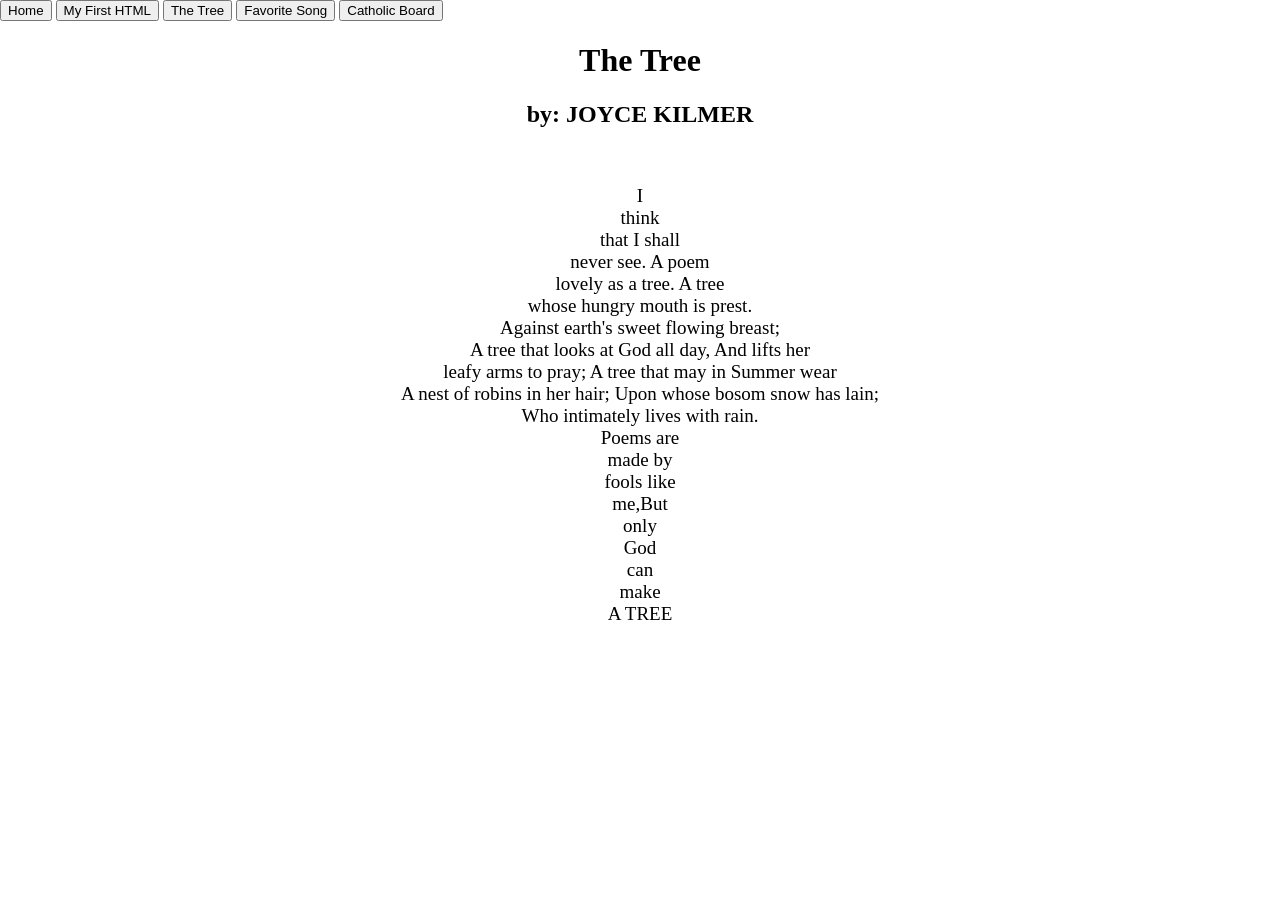
==== The Tree.html @ 9b2b1c45 "Add files via upload" ====
<!DOCTYPE html>
<html lang="en">
<head>
    <meta charset="UTF-8">
    <meta name="viewport" content="width=device-width, initial-scale=1.0">
    <link rel="stylesheet" href="styles/Buttons.css">
    <title>The Tree</title>
    <style>
        body, html {
            margin: 0;
            padding: 0;
            height: 100%;
            overflow: -moz-hidden-unscrollable; /* Prevent scrollbars */
        }
        #videoBackground {
            position: fixed;
            top: 50%;
            left: 50%;
            min-width: 100%;
            min-height: 100%;
            width: auto;
            height: auto;
            z-index: -1; /* Place behind other content */
            transform: translate(-50%, -50%);
        }
        .content {
            position: relative;
            z-index: 1; /* Bring content above video */
            color: white; /* Text color */
            text-align: center;
            padding: 20px;
        }
        .jerry {
      text-align: center;
    }
    .jerry img {
  margin: 10px;
  transition: transform 0.3s ease, box-shadow 0.3s ease;
  border-radius: 10px; /* Optional: Add rounded corners for better aesthetics */
}

.jerry img:hover {
  transform: scale(1.1);
  transition: transform 0.3s ease, box-shadow 0.3s ease; /* Smooth animation */
  -webkit-box-shadow: 0px 0px 127px 20px rgba(0, 255, 255, 0.73); /* Cyan Glow */
  -moz-box-shadow: 0px 0px 127px 20px rgba(0, 255, 255, 0.73);
  box-shadow: 0px 0px 127px 20px rgba(0, 255, 255, 0.73);
}
    </style>
</head>
<body>

<video id="videoBackground" autoplay muted loop>
<source src="video/nature.mp4" type="video/mp4">

Your browser does not support the video tag.
</video>

<div class="button-container">
  <a href="Project.html">
  <button class="button-49" data-text="Home">Home</button></a>
  <button class="button-49" data-text="My First HTML">My First HTML</button>
  <a href="The Tree.html">
  <button class="button-49" data-text="The Tree">The Tree</button></a>
  <a href="Work.html">
  <button class="button-49" data-text="Favorite Song">Favorite Song</button></a>
  <button class="button-49" data-text="Catholic Board">Catholic Board</button>
</div>

<center><h1 style="font-family: cursive;">The Tree</h1></center>
<center><h2 style="font-family: cursive;">by: JOYCE KILMER</h2></center><br>
<center><p style="color:rgb(0, 0, 0);font-size:19px;font-family:cursive">
I<br>
think<br>
that I shall<br>
never see. A poem<br>
lovely as a tree. A tree<br>
whose hungry mouth is prest.<br>
Against earth's sweet flowing breast;<br>
A tree that looks at God all day, And lifts her<br>
leafy arms to pray; A tree that may in Summer wear<br>
A nest of robins in her hair; Upon whose bosom snow has lain;<br>
Who intimately lives with rain.<br>
Poems are<br>
made by<br>
fools like<br>
me,But<br>
only<br>
God<br>
can<br>
make<br>
A TREE<br>
</p>
</center>

</body>
</html>
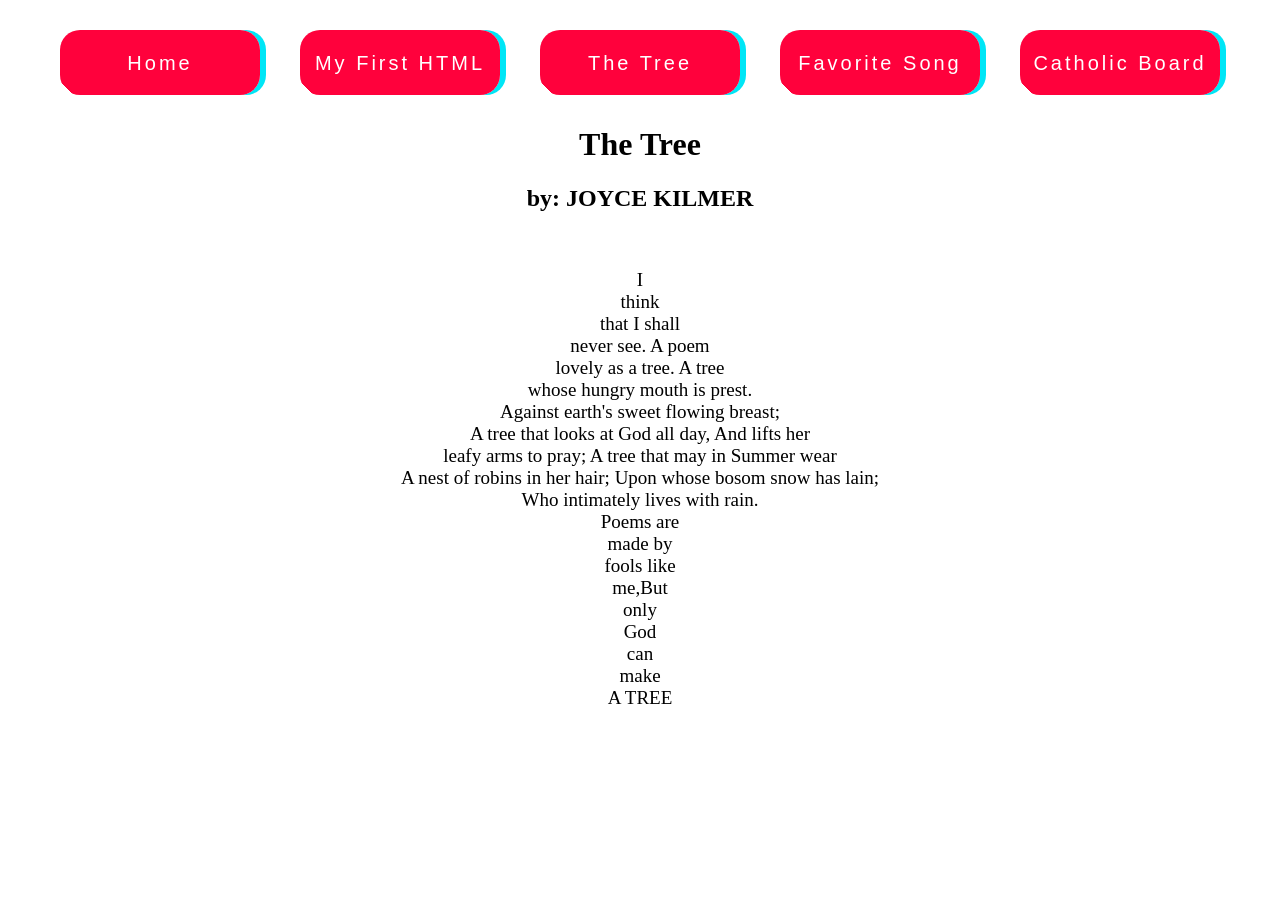
==== commit 64b532bf: "Update The Tree.html" ====
--- a/The Tree.html
+++ b/The Tree.html
@@ -57,7 +57,7 @@
 </video>
 
 <div class="button-container">
-  <a href="Project.html">
+  <a href="index.html">
   <button class="button-49" data-text="Home">Home</button></a>
   <button class="button-49" data-text="My First HTML">My First HTML</button>
   <a href="The Tree.html">
@@ -94,4 +94,4 @@
 </center>
 
 </body>
-</html>+</html>
--- a/styles/Buttons.css
+++ b/styles/Buttons.css
@@ -0,0 +1,117 @@
+/* Button Container */
+.button-container {
+  display: flex; /* Arrange buttons horizontally */
+  justify-content: center; /* Center buttons horizontally */
+  align-items: center; /* Center vertically */
+  gap: 20px; /* Add consistent spacing between buttons */
+  margin-top: 20px; /* Space below the heading */
+  flex-wrap: wrap; /* Allow buttons to wrap if screen is too narrow */
+}
+
+/* Button Styling */
+.button-49 {
+  width: 200px; /* Fixed button width */
+  height: 65px; /* Fixed button height */
+  line-height: 65px; /* Match line-height to center text vertically */
+  font-size: 20px;
+  font-family: 'Bebas Neue', sans-serif;
+  background: linear-gradient(45deg, transparent 5%, #FF013C 5%);
+  border: 0;
+  color: #fff;
+  letter-spacing: 3px;
+  box-shadow: 6px 0px 0px #00E6F6;
+  outline: transparent;
+  position: relative; /* Important for positioning the glitch layer */
+  user-select: none;
+  -webkit-user-select: none;
+  touch-action: manipulation;
+  text-align: center; /* Ensure text is centered horizontally */
+  cursor: pointer;
+  overflow: hidden; /* Prevent any visual overflow */
+  border-radius: 20px; /* Rounds the rectangle */
+  margin: 10px; /* Add spacing around each button */
+  z-index: 2; /* Ensure the button is on top of other elements */
+  transition: box-shadow 0.3s ease-in-out, transform 0.3s ease-in-out; /* Smooth hover effects */
+}
+
+/* Glitch Layer */
+.button-49:after {
+  --slice-0: inset(50% 50% 50% 50%);
+  --slice-1: inset(80% -6px 0 0);
+  --slice-2: inset(50% -6px 30% 0);
+  --slice-3: inset(10% -6px 85% 0);
+  --slice-4: inset(40% -6px 43% 0);
+  --slice-5: inset(80% -6px 5% 0);
+
+  content: attr(data-text); /* Text for glitch effect */
+  display: block;
+  position: absolute;
+  top: 0;
+  left: 0;
+  right: 0;
+  bottom: 0;
+  background: linear-gradient(45deg, transparent 3%, #00E6F6 3%, #00E6F6 5%, #FF013C 5%);
+  text-shadow: -3px -3px 0px #F8F005, 3px 3px 0px #00E6F6;
+  clip-path: var(--slice-0);
+  z-index: 3; /* Bring glitch layer above the button background */
+  pointer-events: none; /* Prevent interaction with the glitch layer */
+}
+
+/* Hover Effect */
+.button-49:hover {
+  box-shadow: 0 0 20px 5px #00FFFF, 0 0 40px 10px #00FFFF, 0 0 60px 15px #00FFFF; /* Neon glow effect */
+  transform: scale(1.05); /* Slight zoom effect on hover */
+}
+
+.button-49:hover:after {
+  animation: glitch 1s infinite; /* Restore the original glitch animation */
+  animation-timing-function: steps(2, end);
+}
+
+/* Glitch Animation */
+@keyframes glitch {
+  0% {
+    clip-path: var(--slice-1);
+    transform: translate(-20px, -10px);
+  }
+  10% {
+    clip-path: var(--slice-3);
+    transform: translate(10px, 10px);
+  }
+  20% {
+    clip-path: var(--slice-1);
+    transform: translate(-10px, 10px);
+  }
+  30% {
+    clip-path: var(--slice-3);
+    transform: translate(0px, 5px);
+  }
+  40% {
+    clip-path: var(--slice-2);
+    transform: translate(-5px, 0px);
+  }
+  50% {
+    clip-path: var(--slice-3);
+    transform: translate(5px, 0px);
+  }
+  60% {
+    clip-path: var(--slice-4);
+    transform: translate(5px, 10px);
+  }
+  70% {
+    clip-path: var(--slice-2);
+    transform: translate(-10px, 10px);
+  }
+  80% {
+    clip-path: var(--slice-5);
+    transform: translate(20px, -10px);
+  }
+  90% {
+    clip-path: var(--slice-1);
+    transform: translate(-10px, 0px);
+  }
+  100% {
+    clip-path: var(--slice-1);
+    transform: translate(0);
+  }
+}
